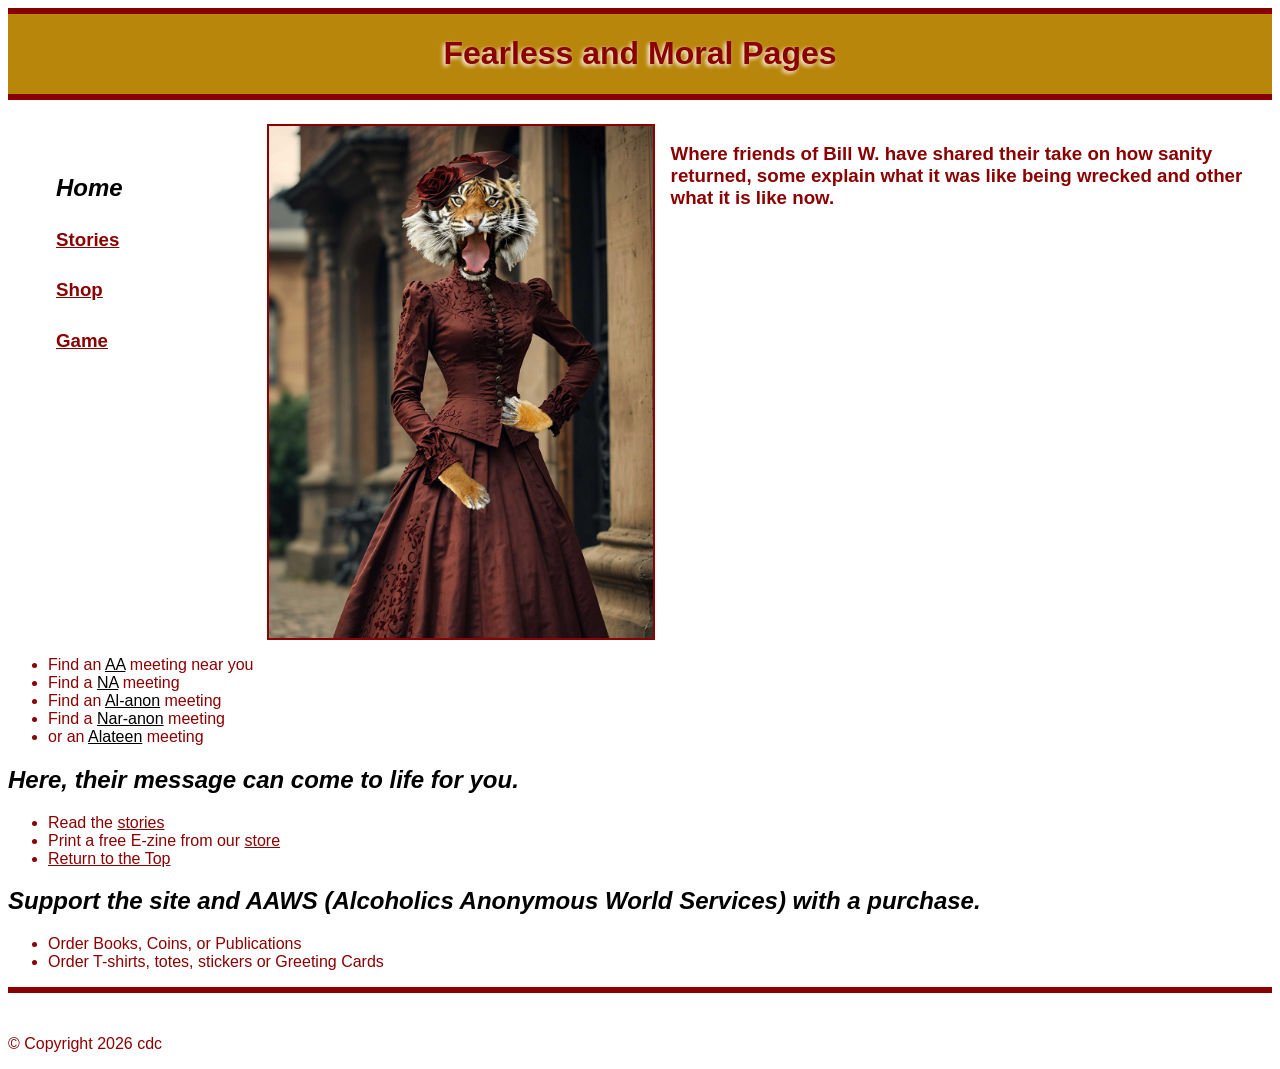
==== index.html @ 83dc2f38 "Placeholder link Line 47" ====
<!DOCTYPE html>
<html lang="en">

<head>
  <meta http-equiv="X-UA-Compatible" content="IE=edge" />
  <meta name="viewport" content="width=device-width, initial-scale=1.0" />
  <meta name="description"
    content="Fearless and Moral Pages is an e-commerce site with a community hub supporting a clean, sober, and healthy lifestyle. Designed as a class project by Christine De Castro" />
  <title>Fearless and Moral</title>
  <link rel="stylesheet" href="css/maf-styles.css">
  <!--This HTML page is my FINAL PROJECT as well as a proof of concept design-->
</head>

<body>
  <header>
    <hr>
    <h1>Fearless and Moral Pages</h1>
    <hr></header>
  <main>
    <nav>
      <ul>
        <li><h2>Home</h2></li>
        <li><a href="stories.html"><h3>Stories</h3></a></li>
        <li><a href="shop.html"><h3>Shop</h3></a></li>
        <li><a href="game.html"><h3>Game</h3></a></li>
      </ul>
    </nav>
    <img src="maf-images/DMA120_InClass-HeadSwitch.jpg" width="300em" alt="Picture of Tia Tigra">
    
    <h3>Where friends of Bill W. have shared their take on how sanity returned, some explain what it was like being
      wrecked and other what it is like now.</h3>
   </main>
    <section1>
      <ul>
        <li>Find an <a href="https://www.aa.org/" class="hlink" target="_blank">AA</a> meeting near you</li>
        <li>Find a <a class="hlink" href="https://www.na.org/" target="_blank">NA</a> meeting</li>
        <li>Find an <a class="hlink" href="https://www.al-anon.org/" target="_blank">Al-anon</a> meeting</li>
        <li>Find a <a class="hlink" href="https://www.nar-anon.org/" target="_blank">Nar-anon</a> meeting</li>
        <li>or an <a class="hlink" href="https://www.alateen.org/" target="_blank">Alateen</a> meeting</li>
      </ul>
    </section1>
    <aside>
      <h2>Here, their message can come to life for you.</h2>
      <ul>
        <li>Read the <a href="stories.html">stories</a></li>
        <li>Print a free E-zine from our <a href="shop.html">store</a></li>
        <li><a href="#top">Return to the Top</a></li>
      </ul>
    </aside>
    <section2>
      <h2>Support the site and AAWS (Alcoholics Anonymous World Services) with a purchase. </h2>
      <ul>
        <li>Order Books, Coins, or Publications</li>
        <li>Order T-shirts, totes, stickers or Greeting Cards</li>
      </ul>
    </section2>

  <article></article>
</body>

<footer>
  <hr>
  <br>
  <p>&copy; Copyright 2026 cdc</p>
</footer>

</html>
---- css/maf-styles.css ----
/* This css stylesheet is for the Home page of Fearless and Moral Pages.
This section contains the basic styles for the page. */
* {
    font-family: Verdana, Geneva, Tahoma, sans-serif;
    color: darkred;
}

/* This section contains the styles for the headings and the header of the page. */
h1 {
    text-align: center;
    text-shadow: -2px 2px 4px white;
}

h2 {
    font-style: italic;
    font-family: 'Lucida Sans', 'Lucida Sans Regular', 'Lucida Sans Unicode', sans-serif;
    color: black;
}

header {
    background-color: darkgoldenrod;
}
/* The main will contain an image and a nav menu side by side. */
main {
    display: flex;
    padding-top: 1em;
}
main ul {
    line-height: 2em;
    list-style-type: none;
    flex-basis: 35%;
    float: left;
    border-radius: 1em;
    padding: .75em 8em 2em 3em;
}

img {
    border: 2px solid darkred;
    flex-basis: 65%;
    float: right;
    margin-left: 1em;
    margin-right: 1em;
}

section1 {
    clear: right;
}
section1>ul a:hover {
    font-size: 1.5em;
    color: rebeccapurple;
}
/* This section contains the styles for the links and the footer of the page. */
hr {
    border: 3px solid darkred;
}

.hlink {
    color: black;
}

footer>hr {
    border: 3px solid darkred;
}

/* This link style will be to change the default hover over the links that are not part of the navigation menu. */
aside>ul a:hover {
    font-size: 1.5em;
    color: rebeccapurple;
}
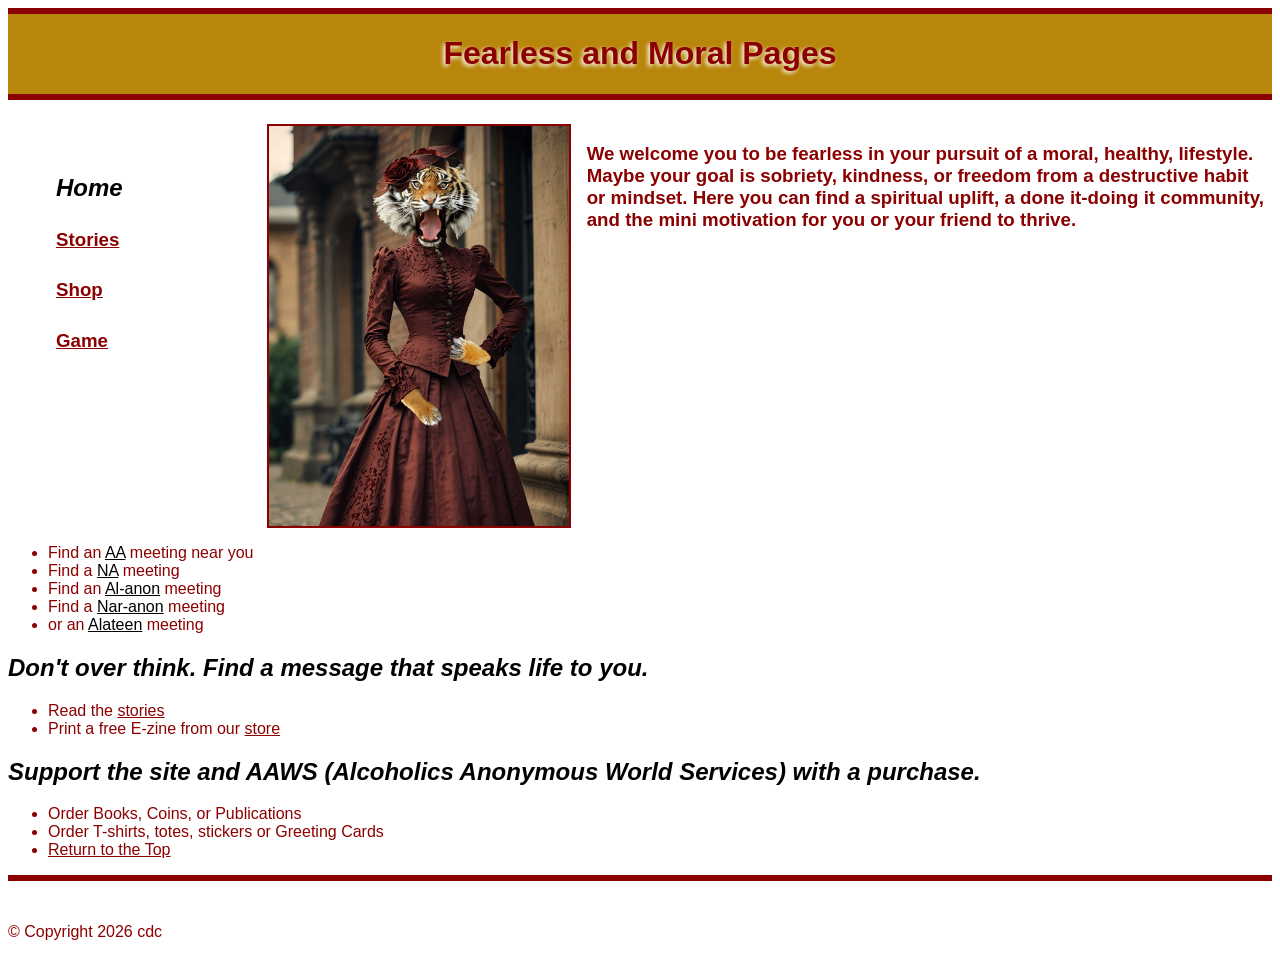
==== commit 64aec9ec: "Update text Home page wording and Testimony page wording" ====
--- a/index.html
+++ b/index.html
@@ -27,8 +27,8 @@
     </nav>
     <img src="maf-images/DMA120_InClass-HeadSwitch.jpg" width="300em" alt="Picture of Tia Tigra">
     
-    <h3>Where friends of Bill W. have shared their take on how sanity returned, some explain what it was like being
-      wrecked and other what it is like now.</h3>
+    <h3>We welcome you to be fearless in your pursuit of a moral, healthy, lifestyle. Maybe your goal is sobriety, kindness, or freedom from a destructive habit or mindset. 
+      Here you can find a spiritual uplift, a done it-doing it community, and the mini motivation for you or your friend to thrive.</h3>
    </main>
     <section1>
       <ul>
@@ -40,11 +40,11 @@
       </ul>
     </section1>
     <aside>
-      <h2>Here, their message can come to life for you.</h2>
+      <h2>Don't over think. Find a message that speaks life to you.</h2>
       <ul>
         <li>Read the <a href="stories.html">stories</a></li>
         <li>Print a free E-zine from our <a href="shop.html">store</a></li>
-        <li><a href="#top">Return to the Top</a></li>
+        
       </ul>
     </aside>
     <section2>
@@ -52,6 +52,7 @@
       <ul>
         <li>Order Books, Coins, or Publications</li>
         <li>Order T-shirts, totes, stickers or Greeting Cards</li>
+        <li><a href="#top">Return to the Top</a></li>
       </ul>
     </section2>
 
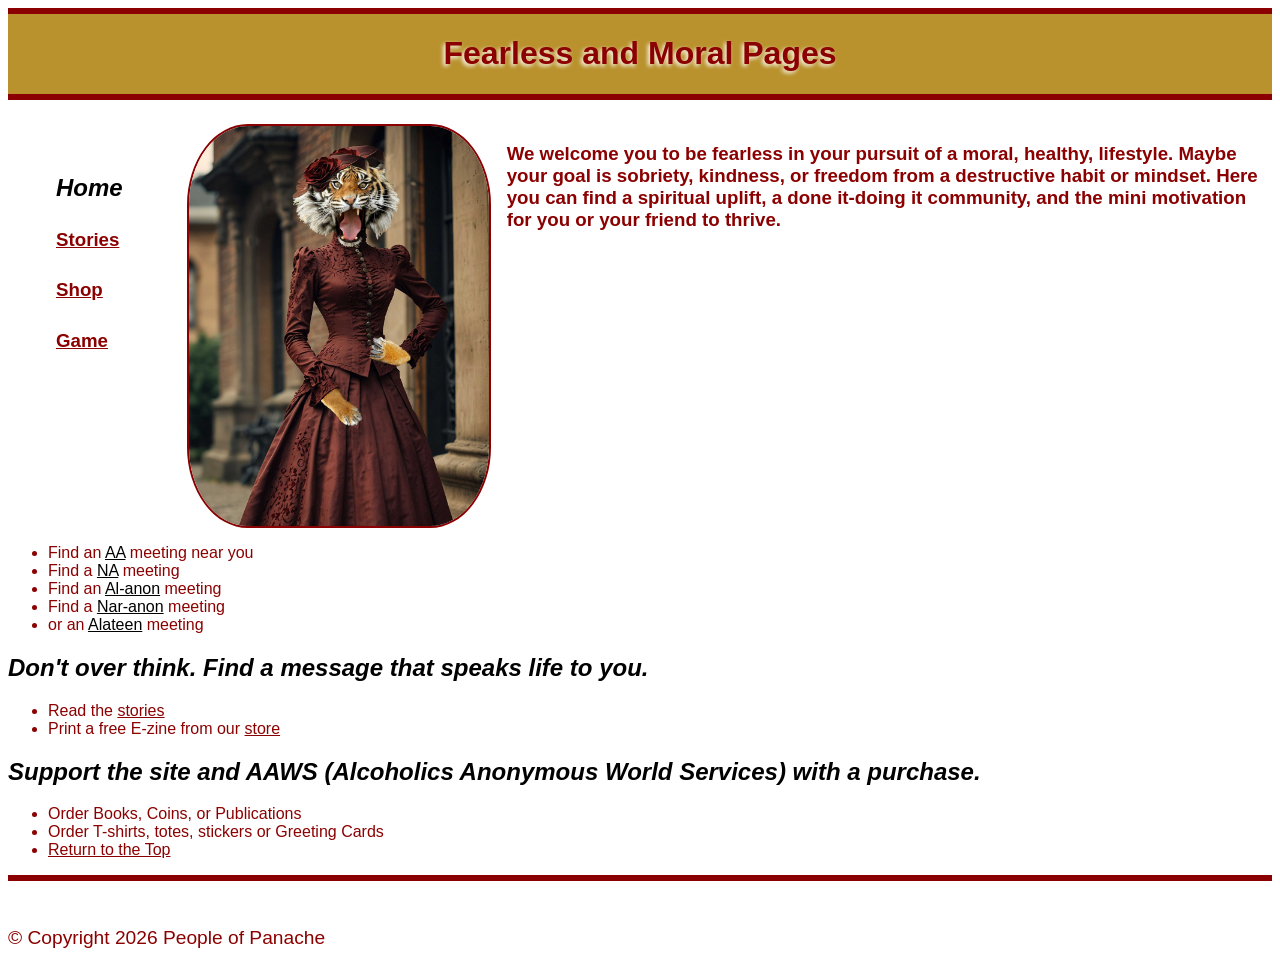
==== commit ee795836: "Content updates Page style themes, stories disclaimer, other updates" ====
--- a/index.html
+++ b/index.html
@@ -62,7 +62,7 @@
 <footer>
   <hr>
   <br>
-  <p>&copy; Copyright 2026 cdc</p>
+  <p>&copy; Copyright 2026 People of Panache</p>
 </footer>
 
 </html>
--- a/css/maf-styles.css
+++ b/css/maf-styles.css
@@ -18,8 +18,13 @@
 }
 
 header {
-    background-color: darkgoldenrod;
+    background-color: #b9922d;
 }
+
+hr {
+    border: 3px solid darkred;
+}
+
 /* The main will contain an image and a nav menu side by side. */
 main {
     display: flex;
@@ -31,17 +36,21 @@
     flex-basis: 35%;
     float: left;
     border-radius: 1em;
-    padding: .75em 8em 2em 3em;
+    padding: .75em 3em 2em 3em;
 }
 
 img {
     border: 2px solid darkred;
+    border-radius: 20%;
     flex-basis: 65%;
     float: right;
     margin-left: 1em;
     margin-right: 1em;
 }
 
+p {
+    font-size: 1.2rem;
+}
 section1 {
     clear: right;
 }
@@ -50,14 +59,12 @@
     color: rebeccapurple;
 }
 /* This section contains the styles for the links and the footer of the page. */
-hr {
-    border: 3px solid darkred;
-}
 
 .hlink {
     color: black;
 }
 
+/* This section contains the styles for the footer of the page. */
 footer>hr {
     border: 3px solid darkred;
 }
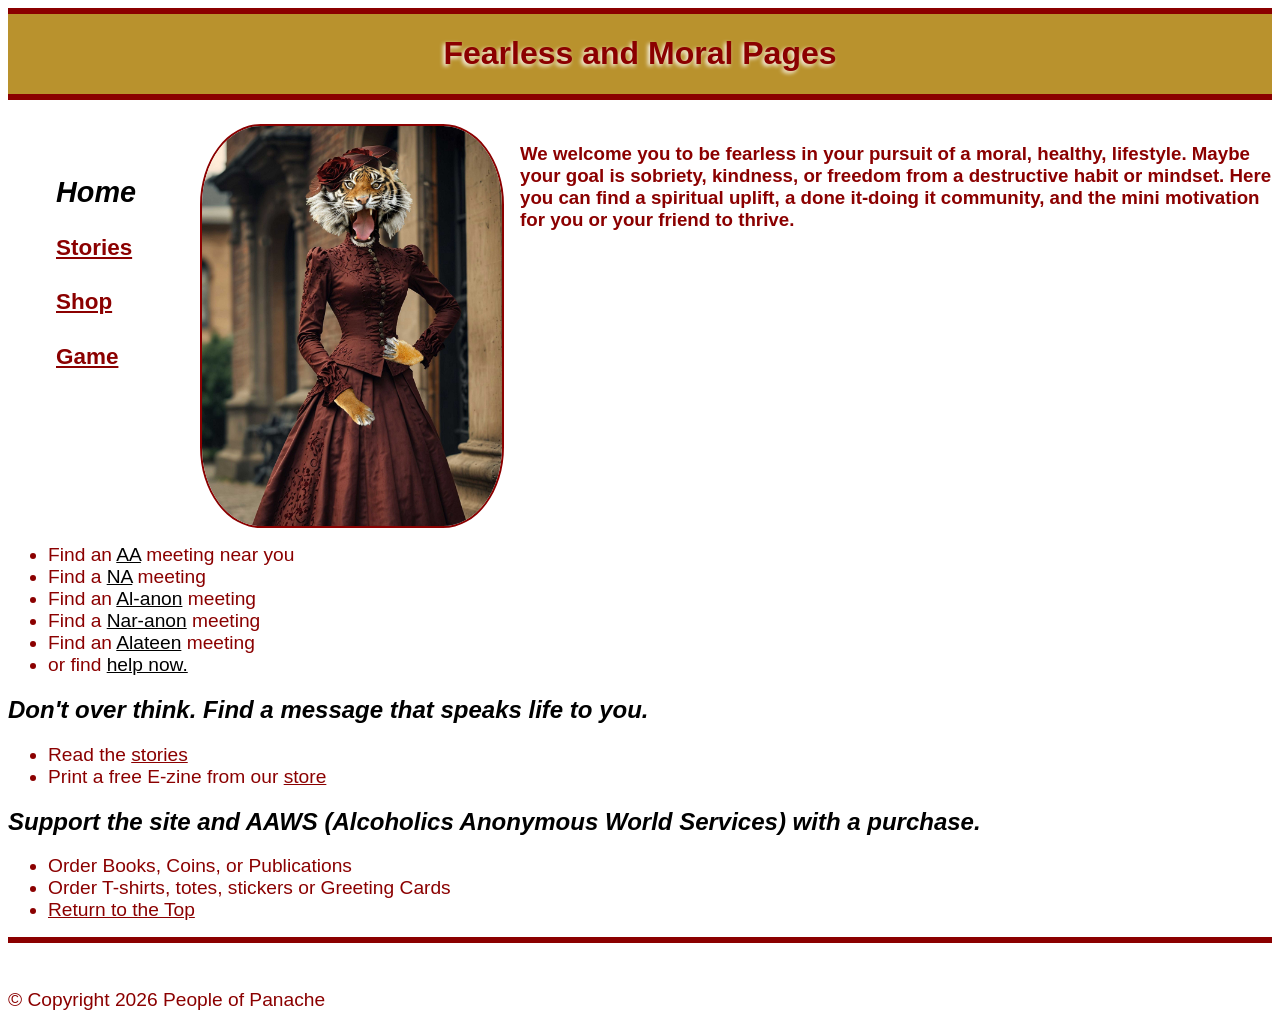
==== commit 68acb9d6: "hover link Matching across pages, add 988 open in new tab links" ====
--- a/index.html
+++ b/index.html
@@ -36,7 +36,8 @@
         <li>Find a <a class="hlink" href="https://www.na.org/" target="_blank">NA</a> meeting</li>
         <li>Find an <a class="hlink" href="https://www.al-anon.org/" target="_blank">Al-anon</a> meeting</li>
         <li>Find a <a class="hlink" href="https://www.nar-anon.org/" target="_blank">Nar-anon</a> meeting</li>
-        <li>or an <a class="hlink" href="https://www.alateen.org/" target="_blank">Alateen</a> meeting</li>
+        <li>Find an <a class="hlink" href="https://www.alateen.org/" target="_blank">Alateen</a> meeting</li>
+        <li>or find <a class="hlink" href="https://www.988lifeline.org/" target="_blank">help now.</a></li>
       </ul>
     </section1>
     <aside>
--- a/css/maf-styles.css
+++ b/css/maf-styles.css
@@ -31,12 +31,16 @@
     padding-top: 1em;
 }
 main ul {
-    line-height: 2em;
+    line-height: 2rem;
     list-style-type: none;
     flex-basis: 35%;
     float: left;
     border-radius: 1em;
     padding: .75em 3em 2em 3em;
+}
+
+ul>li {
+      font-size: 1.2rem;
 }
 
 img {
@@ -51,11 +55,12 @@
 p {
     font-size: 1.2rem;
 }
+
 section1 {
     clear: right;
 }
 section1>ul a:hover {
-    font-size: 1.5em;
+    font-size: 1.5rem;
     color: rebeccapurple;
 }
 /* This section contains the styles for the links and the footer of the page. */
@@ -71,6 +76,6 @@
 
 /* This link style will be to change the default hover over the links that are not part of the navigation menu. */
 aside>ul a:hover {
-    font-size: 1.5em;
+    font-size: 1.5rem;
     color: rebeccapurple;
 }
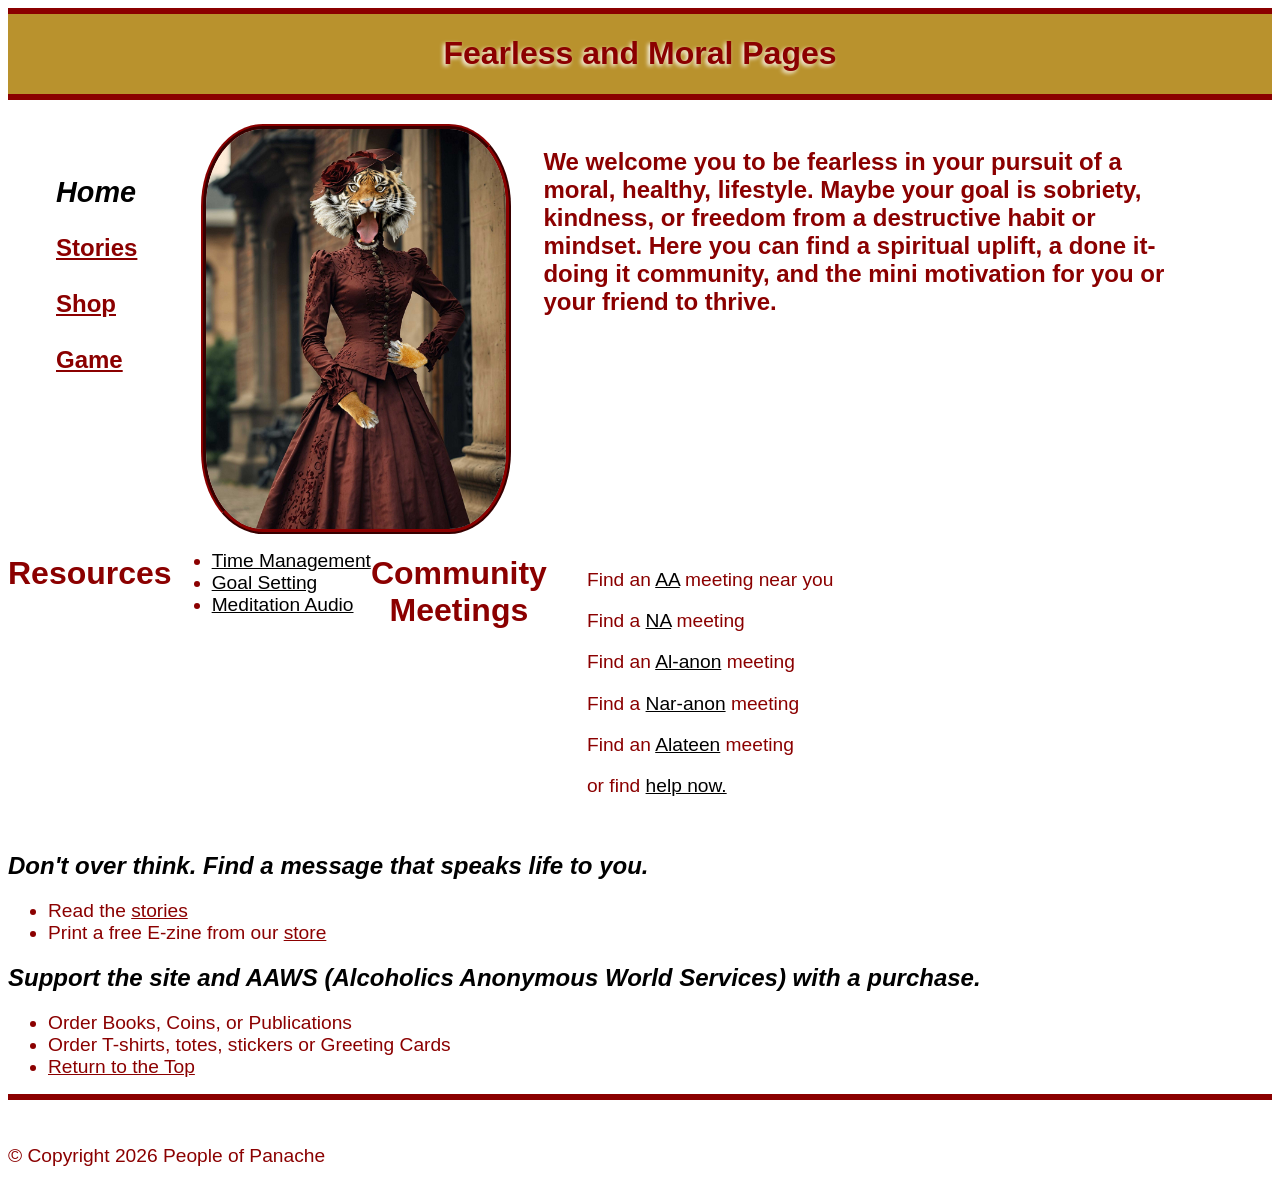
==== commit d2e23679: "updates link Fix Alateen link, place pic for healthy lifestyle-plato quote" ====
--- a/index.html
+++ b/index.html
@@ -25,19 +25,25 @@
         <li><a href="game.html"><h3>Game</h3></a></li>
       </ul>
     </nav>
-    <img src="maf-images/DMA120_InClass-HeadSwitch.jpg" width="300em" alt="Picture of Tia Tigra">
-    
-    <h3>We welcome you to be fearless in your pursuit of a moral, healthy, lifestyle. Maybe your goal is sobriety, kindness, or freedom from a destructive habit or mindset. 
-      Here you can find a spiritual uplift, a done it-doing it community, and the mini motivation for you or your friend to thrive.</h3>
+    <img src="maf-images/DMA120_InClass-HeadSwitch.jpg" alt="Picture of Tia Tigra">
+    <aside><h3>We welcome you to be fearless in your pursuit of a moral, healthy, lifestyle. Maybe your goal is sobriety, kindness, or freedom from a destructive habit or mindset. 
+      Here you can find a spiritual uplift, a done it-doing it community, and the mini motivation for you or your friend to thrive.</h3></aside>  
    </main>
     <section1>
+      <h1>Resources</h1>
       <ul>
-        <li>Find an <a href="https://www.aa.org/" class="hlink" target="_blank">AA</a> meeting near you</li>
-        <li>Find a <a class="hlink" href="https://www.na.org/" target="_blank">NA</a> meeting</li>
-        <li>Find an <a class="hlink" href="https://www.al-anon.org/" target="_blank">Al-anon</a> meeting</li>
-        <li>Find a <a class="hlink" href="https://www.nar-anon.org/" target="_blank">Nar-anon</a> meeting</li>
-        <li>Find an <a class="hlink" href="https://www.alateen.org/" target="_blank">Alateen</a> meeting</li>
-        <li>or find <a class="hlink" href="https://www.988lifeline.org/" target="_blank">help now.</a></li>
+        <li><a href="" class="hlink" target="_blank">Time Management</a></li>
+        <li><a href="" class="hlink" target="_blank">Goal Setting</a></li>
+        <li><a href="" class="hlink" target="_blank">Meditation Audio</a></li>
+      </ul>
+      <h1>Community<br>Meetings</h1>
+      <ul>
+        <p>Find an <a href="https://www.aa.org/" class="hlink" target="_blank">AA</a> meeting near you</p>
+        <p>Find a <a class="hlink" href="https://www.na.org/" target="_blank">NA</a> meeting</p>
+        <p>Find an <a class="hlink" href="https://www.al-anon.org/" target="_blank">Al-anon</a> meeting</p>
+        <p>Find a <a class="hlink" href="https://www.nar-anon.org/" target="_blank">Nar-anon</a> meeting</p>
+        <p>Find an <a class="hlink" href="https://al-anon.org/newcomers/teen-corner-alateen/" target="_blank">Alateen</a> meeting</p>
+        <p>or find <a class="hlink" href="https://www.988lifeline.org/" target="_blank">help now.</a></p>
       </ul>
     </section1>
     <aside>
--- a/css/maf-styles.css
+++ b/css/maf-styles.css
@@ -28,6 +28,7 @@
 /* The main will contain an image and a nav menu side by side. */
 main {
     display: flex;
+    flex-wrap: wrap;
     padding-top: 1em;
 }
 main ul {
@@ -43,13 +44,28 @@
       font-size: 1.2rem;
 }
 
-img {
-    border: 2px solid darkred;
+main img {
+    border: 5px ridge darkred;
     border-radius: 20%;
-    flex-basis: 65%;
+    flex-basis: 15%;
+    width: 300px;
+    height: 400px;
     float: right;
     margin-left: 1em;
     margin-right: 1em;
+}
+
+main aside {
+    flex-basis: 50%;
+    padding-left: 1em;
+    padding-right: 1em;
+    text-align: left;
+}
+
+h3 {
+    text-align: left;
+    font-size: 1.5rem;
+    color: darkred;
 }
 
 p {
@@ -58,6 +74,9 @@
 
 section1 {
     clear: right;
+    display: flex;
+    flex-direction: row;
+    flex-wrap: wrap;
 }
 section1>ul a:hover {
     font-size: 1.5rem;
@@ -78,4 +97,9 @@
 aside>ul a:hover {
     font-size: 1.5rem;
     color: rebeccapurple;
+}
+
+section2>ul a:hover {
+    font-size: 1.5rem;
+    color: rebeccapurple;
 }
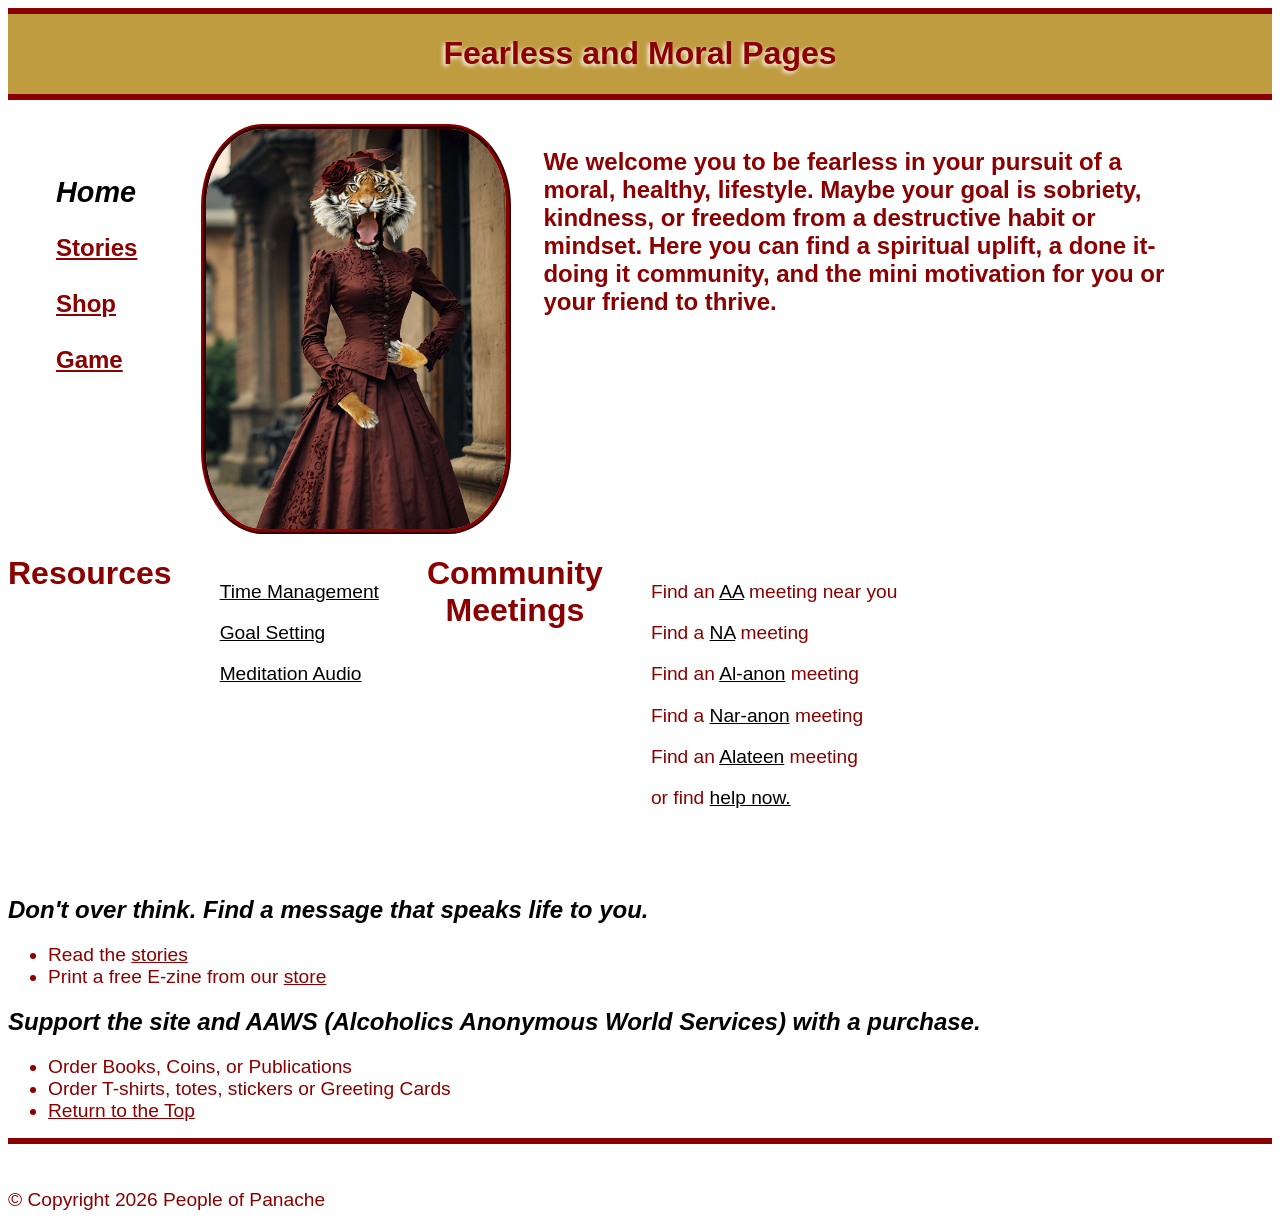
==== commit f607e8ea: "Updates Index body flex box padding, additional resources links, background color and heading contra" ====
--- a/index.html
+++ b/index.html
@@ -32,9 +32,9 @@
     <section1>
       <h1>Resources</h1>
       <ul>
-        <li><a href="" class="hlink" target="_blank">Time Management</a></li>
-        <li><a href="" class="hlink" target="_blank">Goal Setting</a></li>
-        <li><a href="" class="hlink" target="_blank">Meditation Audio</a></li>
+        <p><a href="https://mera.work/blog/time-management/time-management-challenges/" class="hlink" target="_blank">Time Management</a></p>
+        <p><a href="https://www.therecoveryvillage.com/recovery/wellness/goal-setting-in-recovery/" class="hlink" target="_blank">Goal Setting</a></p>
+        <p><a href="https://youtu.be/YRRjaa-Yji0?si=AETSt4ZUBduOw2cl" class="hlink" target="_blank">Meditation Audio</a></p>
       </ul>
       <h1>Community<br>Meetings</h1>
       <ul>
--- a/css/maf-styles.css
+++ b/css/maf-styles.css
@@ -18,7 +18,7 @@
 }
 
 header {
-    background-color: #b9922d;
+    background-color: #bf9c40;
 }
 
 hr {
@@ -77,7 +77,12 @@
     display: flex;
     flex-direction: row;
     flex-wrap: wrap;
+    }
+
+section1 ul {
+    padding: .75em 3em 2em 3em;
 }
+    
 section1>ul a:hover {
     font-size: 1.5rem;
     color: rebeccapurple;
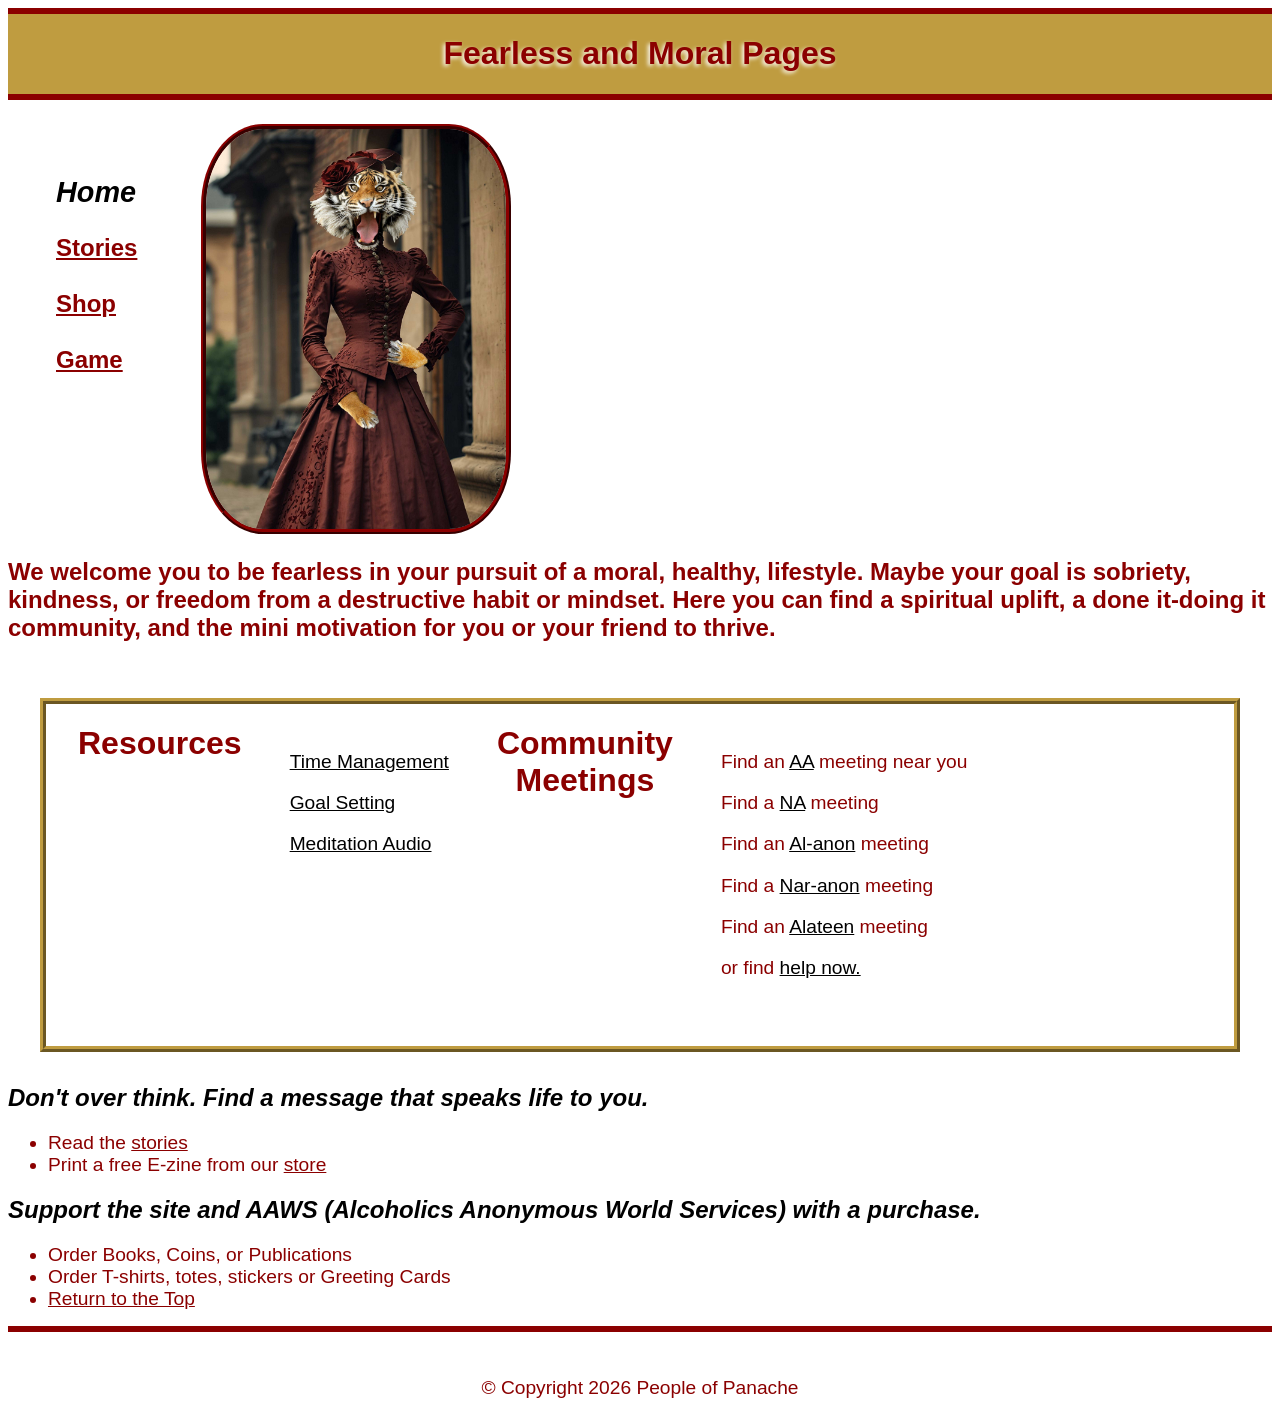
==== commit 467adc63: "Flex and Grid adding code" ====
--- a/index.html
+++ b/index.html
@@ -15,7 +15,8 @@
   <header>
     <hr>
     <h1>Fearless and Moral Pages</h1>
-    <hr></header>
+    <hr>
+  </header>
   <main>
     <nav>
       <ul>
@@ -28,42 +29,38 @@
     <img src="maf-images/DMA120_InClass-HeadSwitch.jpg" alt="Picture of Tia Tigra">
     <aside><h3>We welcome you to be fearless in your pursuit of a moral, healthy, lifestyle. Maybe your goal is sobriety, kindness, or freedom from a destructive habit or mindset. 
       Here you can find a spiritual uplift, a done it-doing it community, and the mini motivation for you or your friend to thrive.</h3></aside>  
-   </main>
-    <section1>
-      <h1>Resources</h1>
-      <ul>
-        <p><a href="https://mera.work/blog/time-management/time-management-challenges/" class="hlink" target="_blank">Time Management</a></p>
-        <p><a href="https://www.therecoveryvillage.com/recovery/wellness/goal-setting-in-recovery/" class="hlink" target="_blank">Goal Setting</a></p>
-        <p><a href="https://youtu.be/YRRjaa-Yji0?si=AETSt4ZUBduOw2cl" class="hlink" target="_blank">Meditation Audio</a></p>
-      </ul>
-      <h1>Community<br>Meetings</h1>
-      <ul>
-        <p>Find an <a href="https://www.aa.org/" class="hlink" target="_blank">AA</a> meeting near you</p>
-        <p>Find a <a class="hlink" href="https://www.na.org/" target="_blank">NA</a> meeting</p>
-        <p>Find an <a class="hlink" href="https://www.al-anon.org/" target="_blank">Al-anon</a> meeting</p>
-        <p>Find a <a class="hlink" href="https://www.nar-anon.org/" target="_blank">Nar-anon</a> meeting</p>
-        <p>Find an <a class="hlink" href="https://al-anon.org/newcomers/teen-corner-alateen/" target="_blank">Alateen</a> meeting</p>
-        <p>or find <a class="hlink" href="https://www.988lifeline.org/" target="_blank">help now.</a></p>
-      </ul>
-    </section1>
-    <aside>
-      <h2>Don't over think. Find a message that speaks life to you.</h2>
-      <ul>
-        <li>Read the <a href="stories.html">stories</a></li>
-        <li>Print a free E-zine from our <a href="shop.html">store</a></li>
-        
-      </ul>
-    </aside>
-    <section2>
-      <h2>Support the site and AAWS (Alcoholics Anonymous World Services) with a purchase. </h2>
-      <ul>
-        <li>Order Books, Coins, or Publications</li>
-        <li>Order T-shirts, totes, stickers or Greeting Cards</li>
-        <li><a href="#top">Return to the Top</a></li>
-      </ul>
-    </section2>
-
-  <article></article>
+  </main>
+  <section1>
+    <h1 class="box2">Resources</h1>
+    <ul class="box3">
+      <p><a href="https://mera.work/blog/time-management/time-management-challenges/" class="hlink" target="_blank">Time Management</a></p>
+      <p><a href="https://www.therecoveryvillage.com/recovery/wellness/goal-setting-in-recovery/" class="hlink" target="_blank">Goal Setting</a></p>
+      <p><a href="https://youtu.be/YRRjaa-Yji0?si=AETSt4ZUBduOw2cl" class="hlink" target="_blank">Meditation Audio</a></p>
+    </ul>
+    <h1 class="box4">Community<br>Meetings</h1>
+    <ul class="box5">
+      <p>Find an <a href="https://www.aa.org/" class="hlink" target="_blank">AA</a> meeting near you</p>
+      <p>Find a <a class="hlink" href="https://www.na.org/" target="_blank">NA</a> meeting</p>
+      <p>Find an <a class="hlink" href="https://www.al-anon.org/" target="_blank">Al-anon</a> meeting</p>
+      <p>Find a <a class="hlink" href="https://www.nar-anon.org/" target="_blank">Nar-anon</a> meeting</p>
+      <p>Find an <a class="hlink" href="https://al-anon.org/newcomers/teen-corner-alateen/" target="_blank">Alateen</a> meeting</p>
+      <p>or find <a class="hlink" href="https://www.988lifeline.org/" target="_blank">help now.</a></p>
+    </ul>
+  </section1>
+  <aside>
+    <h2>Don't over think. Find a message that speaks life to you.</h2>
+    <ul>
+      <li>Read the <a href="stories.html">stories</a></li>
+      <li>Print a free E-zine from our <a href="shop.html">store</a></li>      </ul>
+  </aside>
+  <section2>
+    <h2>Support the site and AAWS (Alcoholics Anonymous World Services) with a purchase. </h2>
+    <ul>
+      <li>Order Books, Coins, or Publications</li>
+      <li>Order T-shirts, totes, stickers or Greeting Cards</li>
+      <li><a href="#top">Return to the Top</a></li>
+    </ul>
+  </section2>
 </body>
 
 <footer>
--- a/css/maf-styles.css
+++ b/css/maf-styles.css
@@ -10,22 +10,30 @@
     text-align: center;
     text-shadow: -2px 2px 4px white;
 }
-
 h2 {
     font-style: italic;
     font-family: 'Lucida Sans', 'Lucida Sans Regular', 'Lucida Sans Unicode', sans-serif;
     color: black;
 }
-
+h3 {
+    text-align: left;
+    font-size: 1.5rem;
+    color: darkred;
+}
+p {
+    font-size: 1.2rem;
+}
 header {
     background-color: #bf9c40;
 }
-
 hr {
     border: 3px solid darkred;
 }
+footer {
+    text-align: center;
+}
 
-/* The main will contain an image and a nav menu side by side. */
+/* The main will contain Flex Box stylesan image and a nav menu side by side. */
 main {
     display: flex;
     flex-wrap: wrap;
@@ -39,11 +47,9 @@
     border-radius: 1em;
     padding: .75em 3em 2em 3em;
 }
-
 ul>li {
       font-size: 1.2rem;
 }
-
 main img {
     border: 5px ridge darkred;
     border-radius: 20%;
@@ -54,7 +60,7 @@
     margin-left: 1em;
     margin-right: 1em;
 }
-
+} 
 main aside {
     flex-basis: 50%;
     padding-left: 1em;
@@ -62,48 +68,50 @@
     text-align: left;
 }
 
-h3 {
-    text-align: left;
-    font-size: 1.5rem;
-    color: darkred;
+/* This section contains the styles for the links and the footer of the page. */
+.hlink {
+    color: black;
 }
 
-p {
-    font-size: 1.2rem;
-}
-
+/* This section contains a second Flex Box for links that open to other websites. */
 section1 {
     clear: right;
     display: flex;
     flex-direction: row;
     flex-wrap: wrap;
+    border: 6px ridge #bf9c40;
+    padding: 0 2em 0 2em;
+    margin: 2em;
     }
-
+section1.box2 {
+    flex-basis: 20% 1 0;
+}
+section1.box3 {
+    flex-basis: 30% 2 0;
+}
+section1.box4 {
+    flex-basis: 20% 1 0;
+}
+section1.box5 {
+    flex-basis: 30% 2 0;
+}
 section1 ul {
     padding: .75em 3em 2em 3em;
-}
-    
-section1>ul a:hover {
-    font-size: 1.5rem;
-    color: rebeccapurple;
-}
-/* This section contains the styles for the links and the footer of the page. */
-
-.hlink {
-    color: black;
-}
+  
 
 /* This section contains the styles for the footer of the page. */
 footer>hr {
     border: 3px solid darkred;
 }
-
 /* This link style will be to change the default hover over the links that are not part of the navigation menu. */
 aside>ul a:hover {
     font-size: 1.5rem;
     color: rebeccapurple;
 }
-
+section1>ul a:hover {
+    font-size: 1.5rem;
+    color: rebeccapurple;
+}
 section2>ul a:hover {
     font-size: 1.5rem;
     color: rebeccapurple;
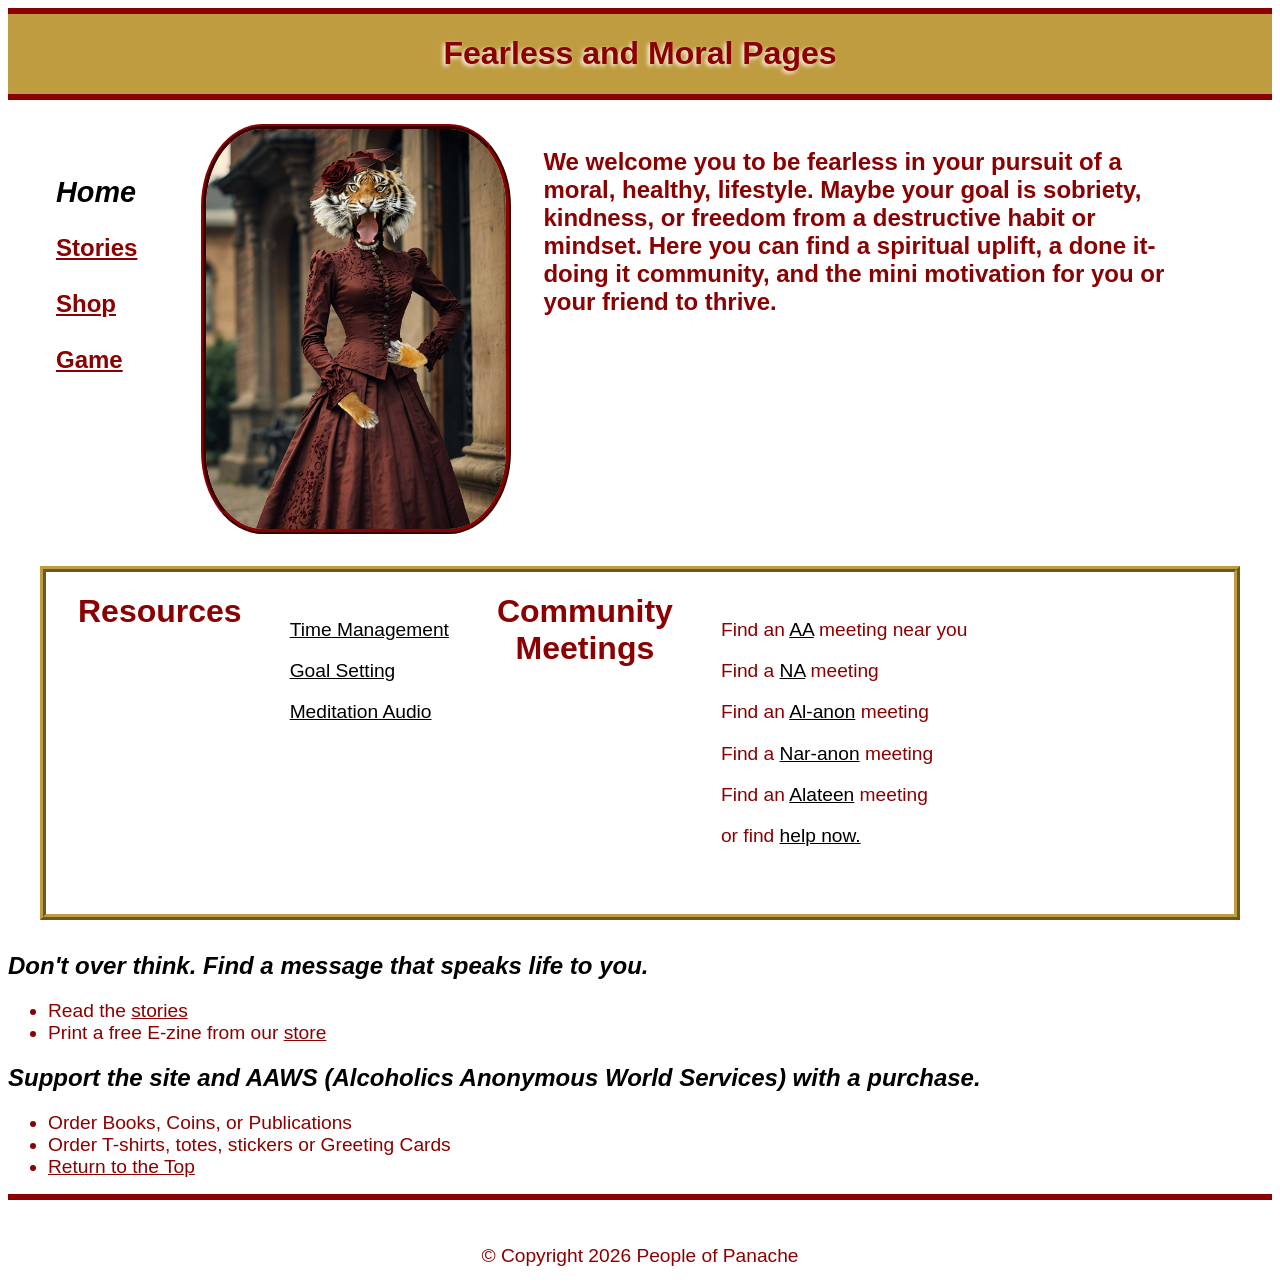
==== commit 734b4636: "Code clean up With commentary write-ups" ====
--- a/index.html
+++ b/index.html
@@ -8,7 +8,7 @@
     content="Fearless and Moral Pages is an e-commerce site with a community hub supporting a clean, sober, and healthy lifestyle. Designed as a class project by Christine De Castro" />
   <title>Fearless and Moral</title>
   <link rel="stylesheet" href="css/maf-styles.css">
-  <!--This HTML page is my FINAL PROJECT as well as a proof of concept design-->
+  <!--This HTML page is to be my FINAL PROJECT as well as a proof of concept design-->
 </head>
 
 <body>
@@ -17,25 +17,42 @@
     <h1>Fearless and Moral Pages</h1>
     <hr>
   </header>
+  <!-- The main has the first flex box I ever built-->
   <main>
     <nav>
       <ul>
-        <li><h2>Home</h2></li>
-        <li><a href="stories.html"><h3>Stories</h3></a></li>
-        <li><a href="shop.html"><h3>Shop</h3></a></li>
-        <li><a href="game.html"><h3>Game</h3></a></li>
+        <li>
+          <h2>Home</h2>
+        </li>
+        <li><a href="stories.html">
+            <h3>Stories</h3>
+          </a></li>
+        <li><a href="shop.html">
+            <h3>Shop</h3>
+          </a></li>
+        <li><a href="game.html">
+            <h3>Game</h3>
+          </a></li>
       </ul>
     </nav>
     <img src="maf-images/DMA120_InClass-HeadSwitch.jpg" alt="Picture of Tia Tigra">
-    <aside><h3>We welcome you to be fearless in your pursuit of a moral, healthy, lifestyle. Maybe your goal is sobriety, kindness, or freedom from a destructive habit or mindset. 
-      Here you can find a spiritual uplift, a done it-doing it community, and the mini motivation for you or your friend to thrive.</h3></aside>  
+    <aside>
+      <h3>We welcome you to be fearless in your pursuit of a moral, healthy, lifestyle. Maybe your goal is sobriety,
+        kindness, or freedom from a destructive habit or mindset.
+        Here you can find a spiritual uplift, a done it-doing it community, and the mini motivation for you or your
+        friend to thrive.</h3>
+    </aside>
   </main>
+  <!-- As I learned more about grids and flex boxes I played around and added another box, I see much is still to be learned.-->
   <section1>
     <h1 class="box2">Resources</h1>
     <ul class="box3">
-      <p><a href="https://mera.work/blog/time-management/time-management-challenges/" class="hlink" target="_blank">Time Management</a></p>
-      <p><a href="https://www.therecoveryvillage.com/recovery/wellness/goal-setting-in-recovery/" class="hlink" target="_blank">Goal Setting</a></p>
-      <p><a href="https://youtu.be/YRRjaa-Yji0?si=AETSt4ZUBduOw2cl" class="hlink" target="_blank">Meditation Audio</a></p>
+      <p><a href="https://mera.work/blog/time-management/time-management-challenges/" class="hlink" target="_blank">Time
+          Management</a></p>
+      <p><a href="https://www.therecoveryvillage.com/recovery/wellness/goal-setting-in-recovery/" class="hlink"
+          target="_blank">Goal Setting</a></p>
+      <p><a href="https://youtu.be/YRRjaa-Yji0?si=AETSt4ZUBduOw2cl" class="hlink" target="_blank">Meditation Audio</a>
+      </p>
     </ul>
     <h1 class="box4">Community<br>Meetings</h1>
     <ul class="box5">
@@ -43,7 +60,8 @@
       <p>Find a <a class="hlink" href="https://www.na.org/" target="_blank">NA</a> meeting</p>
       <p>Find an <a class="hlink" href="https://www.al-anon.org/" target="_blank">Al-anon</a> meeting</p>
       <p>Find a <a class="hlink" href="https://www.nar-anon.org/" target="_blank">Nar-anon</a> meeting</p>
-      <p>Find an <a class="hlink" href="https://al-anon.org/newcomers/teen-corner-alateen/" target="_blank">Alateen</a> meeting</p>
+      <p>Find an <a class="hlink" href="https://al-anon.org/newcomers/teen-corner-alateen/" target="_blank">Alateen</a>
+        meeting</p>
       <p>or find <a class="hlink" href="https://www.988lifeline.org/" target="_blank">help now.</a></p>
     </ul>
   </section1>
@@ -51,7 +69,8 @@
     <h2>Don't over think. Find a message that speaks life to you.</h2>
     <ul>
       <li>Read the <a href="stories.html">stories</a></li>
-      <li>Print a free E-zine from our <a href="shop.html">store</a></li>      </ul>
+      <li>Print a free E-zine from our <a href="shop.html">store</a></li>
+    </ul>
   </aside>
   <section2>
     <h2>Support the site and AAWS (Alcoholics Anonymous World Services) with a purchase. </h2>
--- a/css/maf-styles.css
+++ b/css/maf-styles.css
@@ -10,35 +10,42 @@
     text-align: center;
     text-shadow: -2px 2px 4px white;
 }
+
 h2 {
     font-style: italic;
     font-family: 'Lucida Sans', 'Lucida Sans Regular', 'Lucida Sans Unicode', sans-serif;
     color: black;
 }
+
 h3 {
     text-align: left;
     font-size: 1.5rem;
     color: darkred;
 }
+
 p {
     font-size: 1.2rem;
 }
+
 header {
     background-color: #bf9c40;
 }
+
 hr {
     border: 3px solid darkred;
 }
+
 footer {
     text-align: center;
 }
 
-/* The main will contain Flex Box stylesan image and a nav menu side by side. */
+/* The main contains flex box styles of image and a nav menu side by side. */
 main {
     display: flex;
     flex-wrap: wrap;
     padding-top: 1em;
 }
+
 main ul {
     line-height: 2rem;
     list-style-type: none;
@@ -47,9 +54,11 @@
     border-radius: 1em;
     padding: .75em 3em 2em 3em;
 }
+
 ul>li {
-      font-size: 1.2rem;
+    font-size: 1.2rem;
 }
+
 main img {
     border: 5px ridge darkred;
     border-radius: 20%;
@@ -60,7 +69,7 @@
     margin-left: 1em;
     margin-right: 1em;
 }
-} 
+
 main aside {
     flex-basis: 50%;
     padding-left: 1em;
@@ -82,36 +91,44 @@
     border: 6px ridge #bf9c40;
     padding: 0 2em 0 2em;
     margin: 2em;
-    }
+}
+
 section1.box2 {
     flex-basis: 20% 1 0;
 }
+
 section1.box3 {
     flex-basis: 30% 2 0;
 }
+
 section1.box4 {
     flex-basis: 20% 1 0;
 }
+
 section1.box5 {
     flex-basis: 30% 2 0;
 }
+
 section1 ul {
     padding: .75em 3em 2em 3em;
-  
+}
 
 /* This section contains the styles for the footer of the page. */
 footer>hr {
     border: 3px solid darkred;
 }
+
 /* This link style will be to change the default hover over the links that are not part of the navigation menu. */
 aside>ul a:hover {
     font-size: 1.5rem;
     color: rebeccapurple;
 }
+
 section1>ul a:hover {
     font-size: 1.5rem;
     color: rebeccapurple;
 }
+
 section2>ul a:hover {
     font-size: 1.5rem;
     color: rebeccapurple;
